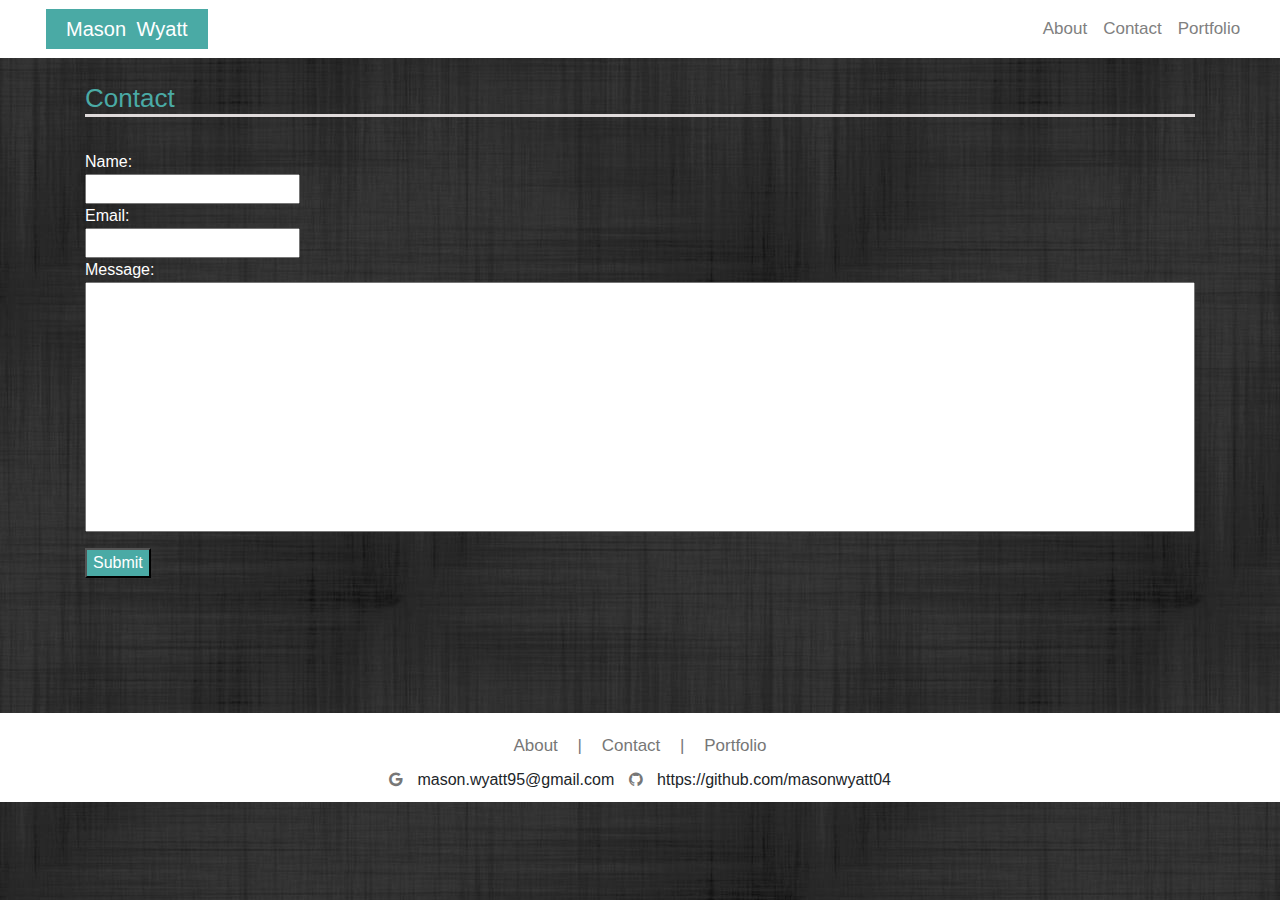
==== contact.html @ 16effc39 "First Commit" ====
<html>

<head>

    <head>

        <link rel="stylesheet" href="https://stackpath.bootstrapcdn.com/bootstrap/4.3.1/css/bootstrap.min.css" integrity="sha384-ggOyR0iXCbMQv3Xipma34MD+dH/1fQ784/j6cY/iJTQUOhcWr7x9JvoRxT2MZw1T" crossorigin="anonymous">
    
        <link rel="stylesheet" href="Assets\CSS\style.css">
    
    </head>

</head>

<body>

    <div class="topofpage">
        <div class="row">
        <div class="col">
    
            <nav class="navbar navbar-expand-lg navbar-light" style="background-color: white;">
                    <a class="navbar-brand" href="#" style="color: white;">Mason Wyatt</a>
                    <button class="navbar-toggler" type="button" data-toggle="collapse" data-target="#navbarNav" aria-controls="navbarNav" aria-expanded="false" aria-label="Toggle navigation">
                      <span class="navbar-toggler-icon"></span>
                    </button>
    
                    <div class="collapse navbar-collapse" id="navbarNav">
                      <ul  class="navbar-nav" class=" nav justify-content-end">
                        <li class="nav-item active">
                          <a class="nav-link" href="index.html" style="color: grey;">About <span class="sr-only">(current)</span></a>
                        </li>
                        <li class="nav-item">
                          <a class="nav-link" href="contact.html" style="color: gray;">Contact</a>
                        </li>
                        <li class="nav-item">
                          <a class="nav-link" href="portfolio.html" style="color: gray;">Portfolio</a>
                        </li>

                      </ul>
                    </div>
            </nav>
    
        </div>
        </div>
        </div>

    <div class="container">

    <!-- <div class="topofpage">

        <div class="row">

            <div class="col-8" style="background-color: white;" id="contactheader1">
                <header>

                    <h1>Mason Wyatt</h1>
    
                </header>
            </div>

            <div class="col-3" style="background-color: white;" id="contactheader2">

                <nav>
                    <a href="index.html" id="indexstyle">About</a>
                    |
                    <a href="contact.html" id="contactstyle">Contact</a>
                    |
                    <a href="portfolio.html" id="portfoliostyle">Portfolio</a>
                </nav>

            </div>

            <div class="col-1" style="background-color: white;" id="contactheader3">

                <link rel="stylesheet"
                href="https://cdnjs.cloudflare.com/ajax/libs/font-awesome/4.7.0/css/font-awesome.min.css">

                <a href="#" class="fa fa-google googlelogo"></a>
                <a href="#" class="fa fa-github githublogo"></a>

            </div>

        </div> -->

        <div class="row">

            <div class="col" id="contacth2">

                <h2>Contact</h2>

            </div>

        </div>

    
    <div class="middleofpage">

        <div class="row">

            <div class="col" id="contactparagraph">

                 <section id="contact-me">

                    <form>
                        <div class="formname">Name:<br></div> 
                        <input type="text" name="name" id="name"><br>
                
                        <div class="formname">Email:<br></div> 
                        <input type="text" name="email" id="email"><br>
                
                        <div class="formname">Message:<br></div> 
                        <input type="text" name="message" id="message"><br>
                
                    </form>
                
                    <button type="button" id="submitbutton">Submit</button>

                </section>

            </div>

        </div>

    </div>

</div>

    <footer>
        <div class="row">

            <div class="col" style="background-color: white;" id="contactfooter1">

                <nav>
                    <a href="index.html" id="indexstyle">About</a>
                    |
                    <a href="contact.html" id="contactstyle">Contact</a>
                    |
                    <a href="portfolio.html" id="portfoliostyle">Portfolio</a>
                </nav>

            </div>

        </div>

        <div class="row">

            <div class="col" style="background-color: white;" id="contactfooter2">

                <link rel="stylesheet"
                    href="https://cdnjs.cloudflare.com/ajax/libs/font-awesome/4.7.0/css/font-awesome.min.css">

                <a href="#" class="fa fa-google googlelogo"></a> mason.wyatt95@gmail.com
                <a href="#" class="fa fa-github githublogo"></a> https://github.com/masonwyatt04
                
            </div>

        </div>
<!-- 
    </div> -->
    </footer>
</body>

</html>
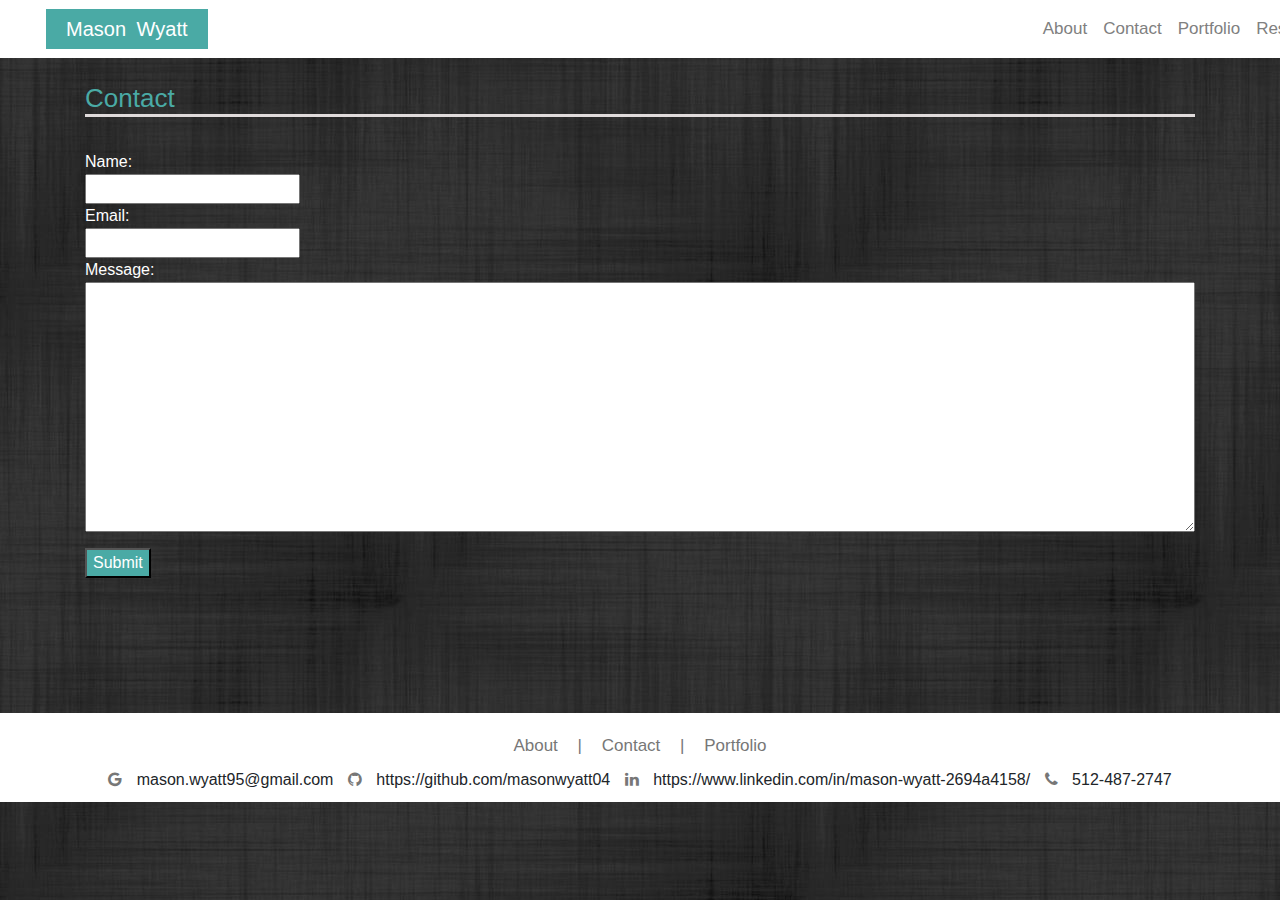
==== commit b23dc451: "Updated Portfolio" ====
--- a/contact.html
+++ b/contact.html
@@ -35,7 +35,9 @@
                         <li class="nav-item">
                           <a class="nav-link" href="portfolio.html" style="color: gray;">Portfolio</a>
                         </li>
-
+                        <li class="nav-item">
+                            <a class="nav-link" href="Assets\Images\Mason Wyatt Resume.pdf" style="color: grey;">Resume</a>
+                        </li>
                       </ul>
                     </div>
             </nav>
@@ -109,7 +111,7 @@
                         <input type="text" name="email" id="email"><br>
                 
                         <div class="formname">Message:<br></div> 
-                        <input type="text" name="message" id="message"><br>
+                        <textarea rows="10" name="message" id="message"></textarea><br>
                 
                     </form>
                 
@@ -151,7 +153,8 @@
 
                 <a href="#" class="fa fa-google googlelogo"></a> mason.wyatt95@gmail.com
                 <a href="#" class="fa fa-github githublogo"></a> https://github.com/masonwyatt04
-                
+                <a href="#" class="fa fa-linkedin linkedinlogo"></a> https://www.linkedin.com/in/mason-wyatt-2694a4158/
+                <a href="#" class="fa fa-phone phonelogo"></a> 512-487-2747
             </div>
 
         </div>
